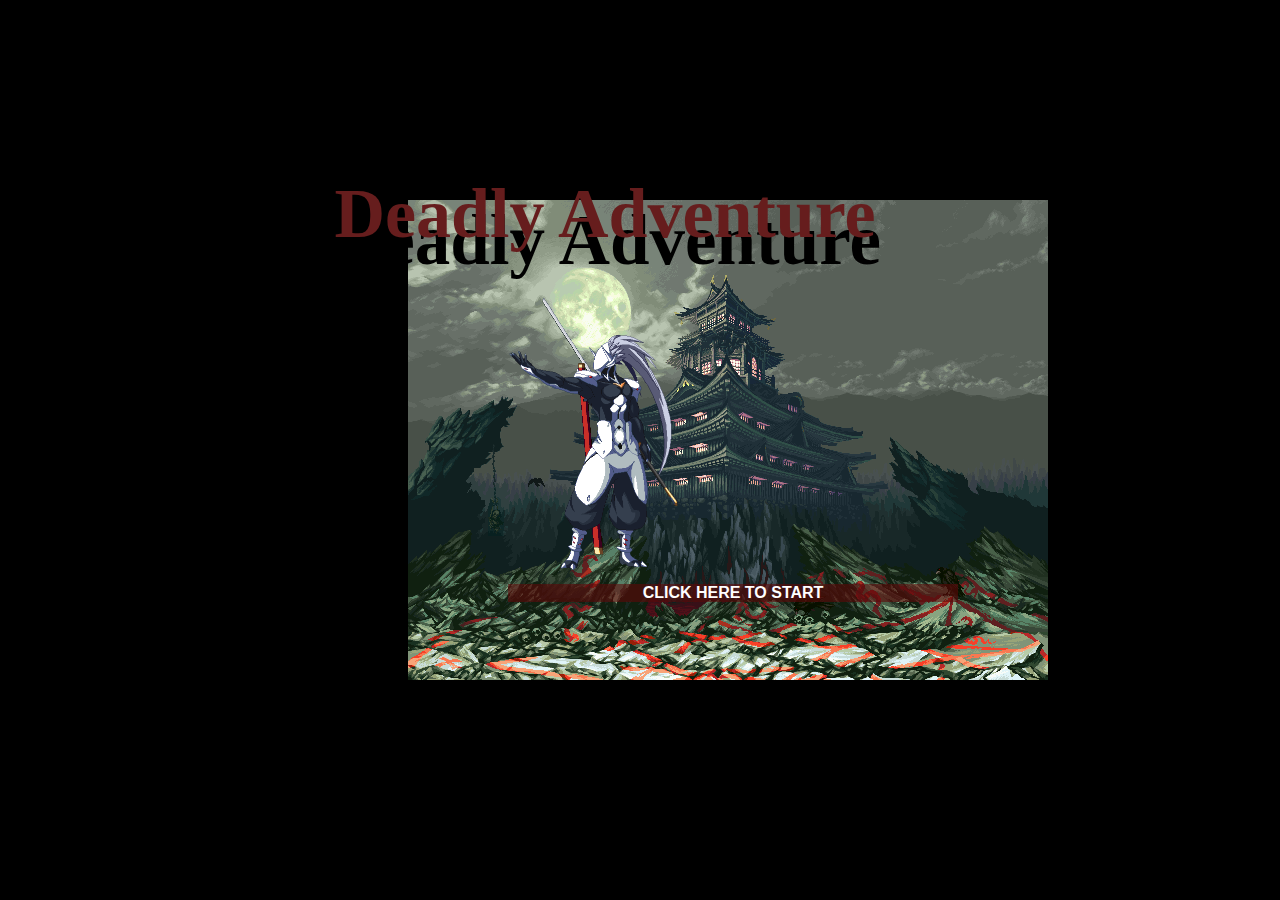
==== begincastle.html @ b208460d "Own Game" ====
<!DOCTYPE html>
<html lang="en">
<head>
    <meta charset="UTF-8">
    <meta name="viewport" content="width=device-width, initial-scale=1.0">
    <title>Mocro Knight</title>
    <link rel="stylesheet" href="beginstart/stylesheetmountainstart.css">
</head>
<body>
    <div id="spelsetup">
        <h1>Deadly Adventure</h1> <h1 class="secondtext">Deadly Adventure</h1>  
        <img src="fotos/grasp.gif" height="280px">
        <p class="textstart2"><a href="omwcastle.html">CLICK HERE TO START</a> </p>
        
        </div>
     </div>
</body>
</html>
---- beginstart/stylesheetmountainstart.css ----
body {

    background-color: black;
    color:white;
    font-size: 20 px;
    font-family:'Segoe UI', Tahoma, Geneva, Verdana, sans-serif;
    
    align-self: center;
    }
    h1 {
      
        font-family: Papyrus;
        font-size:71px;
        position: relative;
        color: black;
        margin-top: 90px;
        margin-left: -467px;
        
    
    }
    
    .secondtext{
    
       font-size: 70px;
       color: rgb(102, 29, 29);
       margin-left: -470px;
        margin-top: -155px;
    
    }
    
    
    a {
    
    color:white;
    font-weight: 700;
    text-decoration: none;
    
    
    
    }
    
    a:hover{
    
     color:rgb(255, 255, 255);
     font-weight: 900;
      }
    
    
    
    
    #spelsetup {
     
    
        background-image: url("..//backgroundimage.gif");
        background-repeat: no-repeat;
         widows: 1000px;
         height: 600px;
         text-align: center;
         margin-left: 400px;
         margin-top:200px;
         ;}
    
    p {
    
    margin-top:10px;
    background-color:rgba(94, 9, 9, 0.6);
    width: 450px;
    margin-left: 100px;
    }
    
    
    
    
    img {
    
     
 position: relative;
 margin-right:500px;
 margin-top: -10px;
    
    }
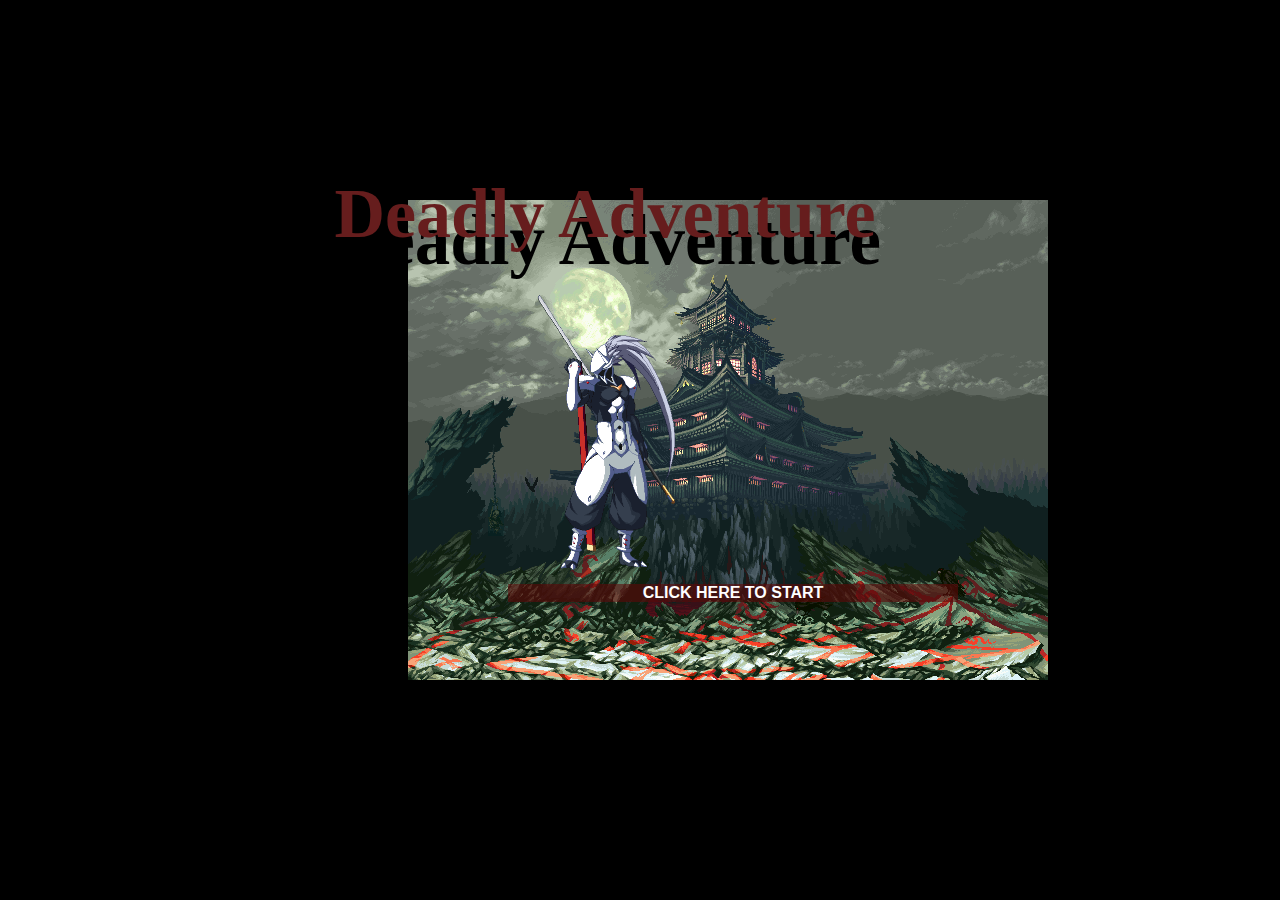
==== commit ecb083ba: "afgerond" ====
--- a/begincastle.html
+++ b/begincastle.html
@@ -3,7 +3,7 @@
 <head>
     <meta charset="UTF-8">
     <meta name="viewport" content="width=device-width, initial-scale=1.0">
-    <title>Mocro Knight</title>
+    <title></title>
     <link rel="stylesheet" href="beginstart/stylesheetmountainstart.css">
 </head>
 <body>
